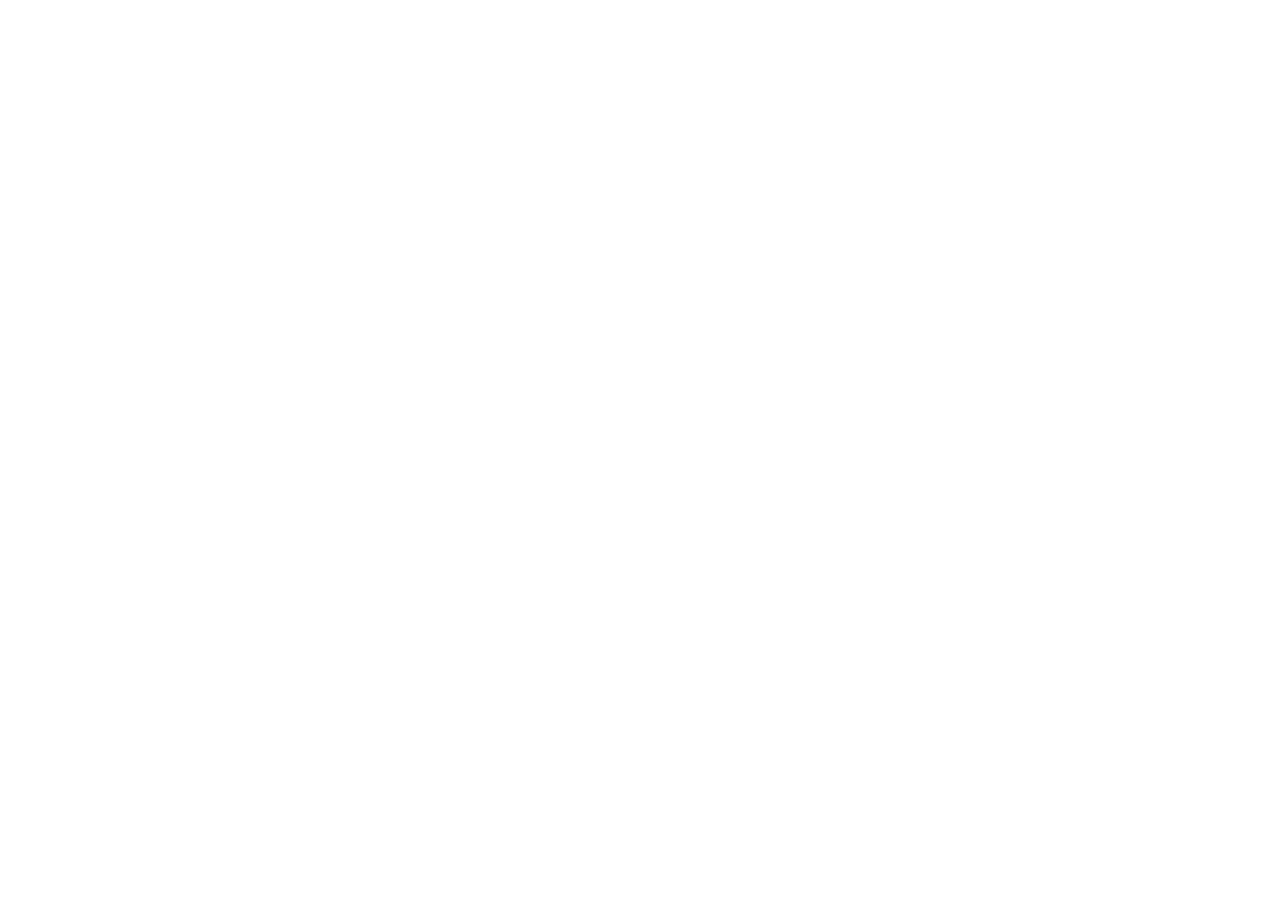
==== index.html @ 77f15b13 "se crea index.html" ====
<!DOCTYPE html>
<html lang="en">
<head>
    <meta charset="UTF-8">
    <meta name="viewport" content="width=device-width, initial-scale=1.0">
    <title>ClaseCSS</title>
</head>
<body>
    
</body>
</html>
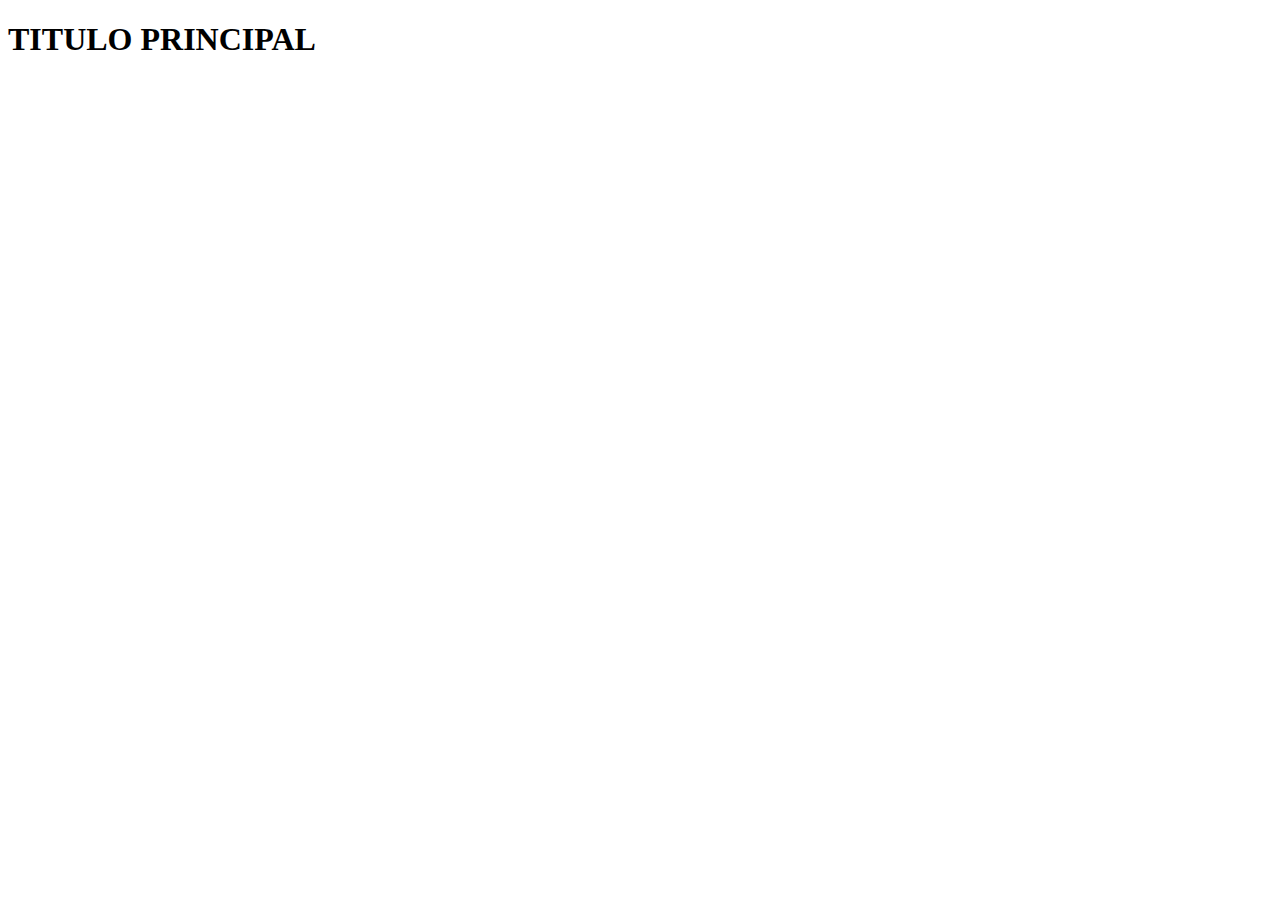
==== commit 64589b76: "se crea fichero img" ====
--- a/index.html
+++ b/index.html
@@ -6,6 +6,14 @@
     <title>ClaseCSS</title>
 </head>
 <body>
-    
+   <header>
+<h1>TITULO PRINCIPAL</h1>
+   </header>
+   <main>
+
+   </main>
+   <footer>
+
+   </footer>
 </body>
 </html>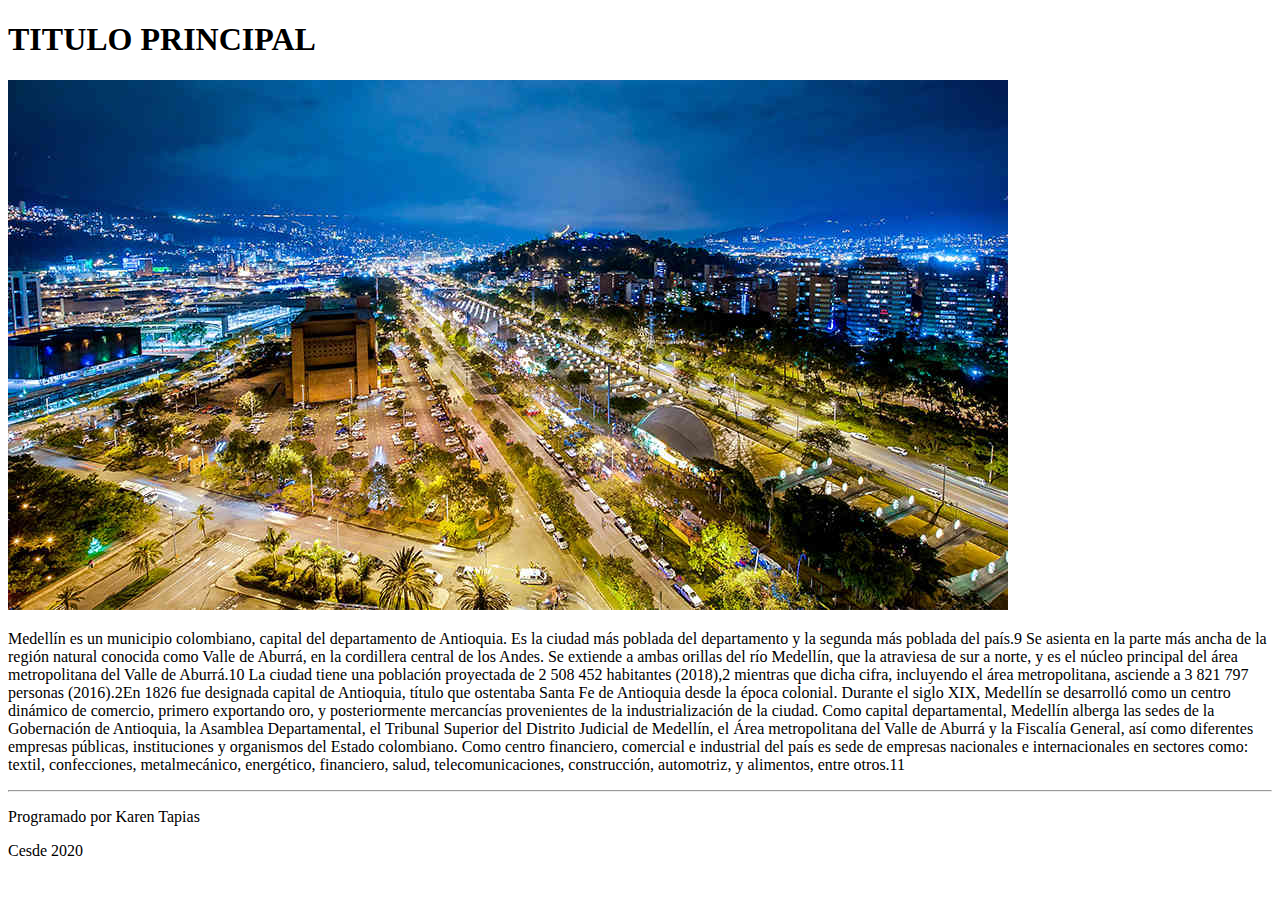
==== commit 678d55ae: "se codifica main, header y footer iniciales" ====
--- a/index.html
+++ b/index.html
@@ -10,10 +10,21 @@
 <h1>TITULO PRINCIPAL</h1>
    </header>
    <main>
+<section>
+    <img src="img/medellin.jpg" alt="imagen1">
+       <p>Medellín es un municipio colombiano, capital del departamento de Antioquia. Es la ciudad más poblada del departamento y la segunda más poblada del país.9​ Se asienta en la parte más ancha de la región natural conocida como Valle de Aburrá, en la cordillera central de los Andes. Se extiende a ambas orillas del río Medellín, que la atraviesa de sur a norte, y es el núcleo principal del área metropolitana del Valle de Aburrá.10​ La ciudad tiene una población proyectada de 2 508 452 habitantes (2018),2​ mientras que dicha cifra, incluyendo el área metropolitana, asciende a 3 821 797 personas (2016).2​
 
+        En 1826 fue designada capital de Antioquia, título que ostentaba Santa Fe de Antioquia desde la época colonial. Durante el siglo XIX, Medellín se desarrolló como un centro dinámico de comercio, primero exportando oro, y posteriormente mercancías provenientes de la industrialización de la ciudad.
+        
+        Como capital departamental, Medellín alberga las sedes de la Gobernación de Antioquia, la Asamblea Departamental, el Tribunal Superior del Distrito Judicial de Medellín, el Área metropolitana del Valle de Aburrá y la Fiscalía General, así como diferentes empresas públicas, instituciones y organismos del Estado colombiano. Como centro financiero, comercial e industrial del país es sede de empresas nacionales e internacionales en sectores como: textil, confecciones, metalmecánico, energético, financiero, salud, telecomunicaciones, construcción, automotriz, y alimentos, entre otros.11
+        ​</p>
+<hr>
+
+</section>
    </main>
    <footer>
-
+       <p>Programado por Karen Tapias</p>
+       <p>Cesde 2020</p> 
    </footer>
 </body>
 </html>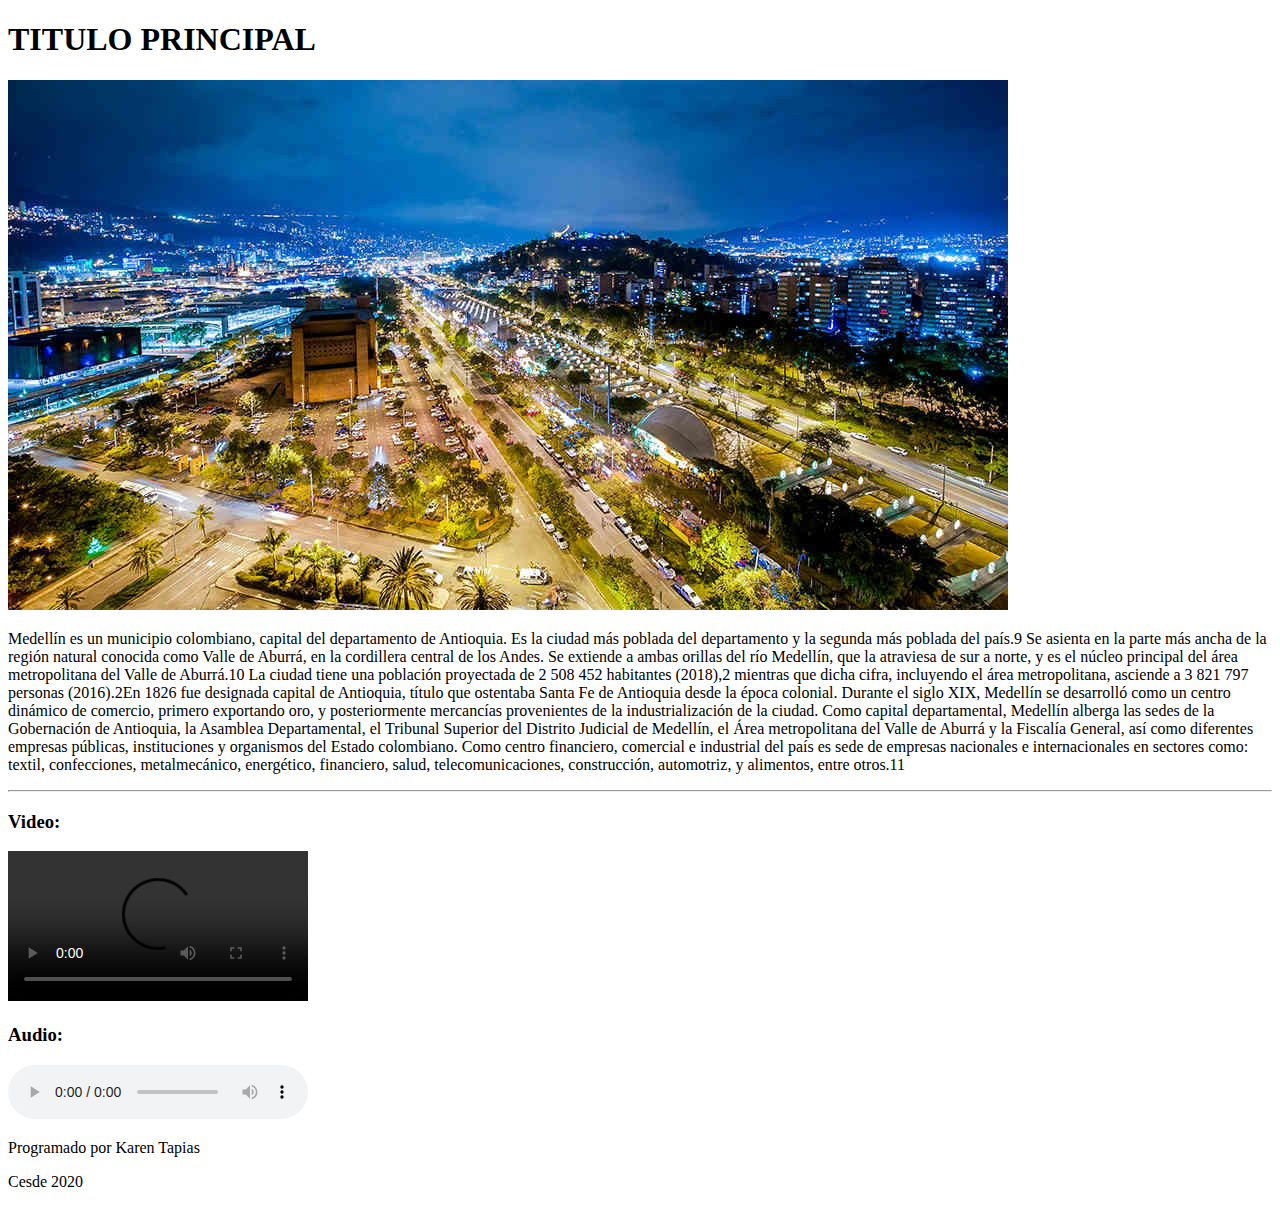
==== commit 01ee05c3: "se agrega video y audio" ====
--- a/index.html
+++ b/index.html
@@ -10,6 +10,7 @@
 <h1>TITULO PRINCIPAL</h1>
    </header>
    <main>
+       <!--Para hacer comentarios-->
 <section>
     <img src="img/medellin.jpg" alt="imagen1">
        <p>Medellín es un municipio colombiano, capital del departamento de Antioquia. Es la ciudad más poblada del departamento y la segunda más poblada del país.9​ Se asienta en la parte más ancha de la región natural conocida como Valle de Aburrá, en la cordillera central de los Andes. Se extiende a ambas orillas del río Medellín, que la atraviesa de sur a norte, y es el núcleo principal del área metropolitana del Valle de Aburrá.10​ La ciudad tiene una población proyectada de 2 508 452 habitantes (2018),2​ mientras que dicha cifra, incluyendo el área metropolitana, asciende a 3 821 797 personas (2016).2​
@@ -21,6 +22,13 @@
 <hr>
 
 </section>
+<section>
+    <h3>Video:</h3>
+    <video src="img/videomedellin.mp4" controls= "controls" ></video>
+    <h3>Audio:</h3>
+    <audio src="img/audiomedellin.mp3" controls= "controls"></audio>
+
+</section>
    </main>
    <footer>
        <p>Programado por Karen Tapias</p>
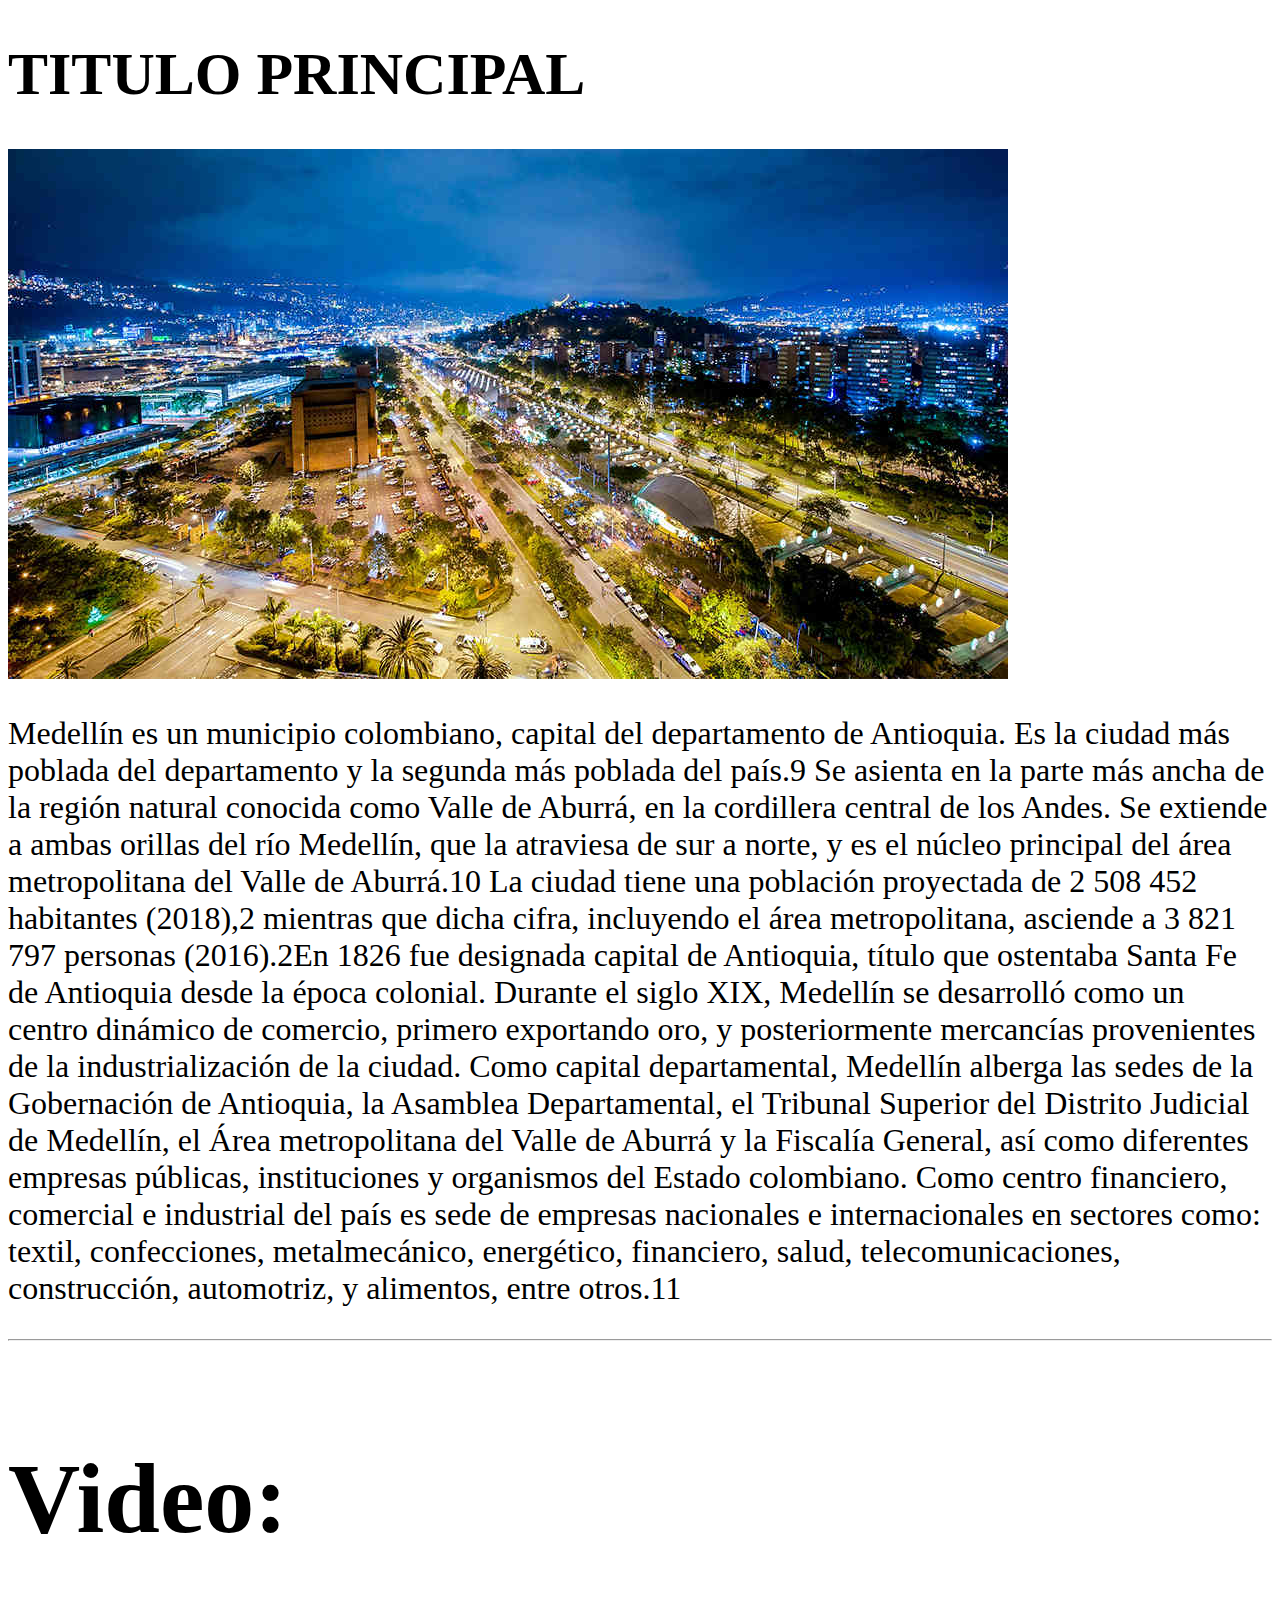
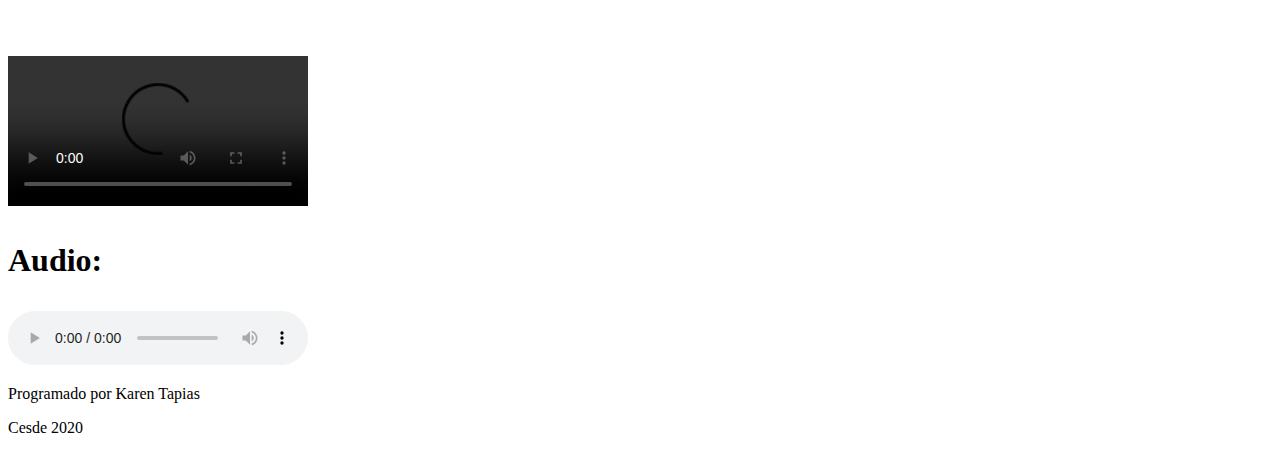
==== commit bc8f7d65: "se agrega hoja de estilos" ====
--- a/index.html
+++ b/index.html
@@ -4,6 +4,8 @@
     <meta charset="UTF-8">
     <meta name="viewport" content="width=device-width, initial-scale=1.0">
     <title>ClaseCSS</title>
+    <link rel="stylesheet" href="estilos.css">
+
 </head>
 <body>
    <header>
@@ -13,7 +15,7 @@
        <!--Para hacer comentarios-->
 <section>
     <img src="img/medellin.jpg" alt="imagen1">
-       <p>Medellín es un municipio colombiano, capital del departamento de Antioquia. Es la ciudad más poblada del departamento y la segunda más poblada del país.9​ Se asienta en la parte más ancha de la región natural conocida como Valle de Aburrá, en la cordillera central de los Andes. Se extiende a ambas orillas del río Medellín, que la atraviesa de sur a norte, y es el núcleo principal del área metropolitana del Valle de Aburrá.10​ La ciudad tiene una población proyectada de 2 508 452 habitantes (2018),2​ mientras que dicha cifra, incluyendo el área metropolitana, asciende a 3 821 797 personas (2016).2​
+       <p class="familiaTexto">Medellín es un municipio colombiano, capital del departamento de Antioquia. Es la ciudad más poblada del departamento y la segunda más poblada del país.9​ Se asienta en la parte más ancha de la región natural conocida como Valle de Aburrá, en la cordillera central de los Andes. Se extiende a ambas orillas del río Medellín, que la atraviesa de sur a norte, y es el núcleo principal del área metropolitana del Valle de Aburrá.10​ La ciudad tiene una población proyectada de 2 508 452 habitantes (2018),2​ mientras que dicha cifra, incluyendo el área metropolitana, asciende a 3 821 797 personas (2016).2​
 
         En 1826 fue designada capital de Antioquia, título que ostentaba Santa Fe de Antioquia desde la época colonial. Durante el siglo XIX, Medellín se desarrolló como un centro dinámico de comercio, primero exportando oro, y posteriormente mercancías provenientes de la industrialización de la ciudad.
         
@@ -25,7 +27,7 @@
 <section>
     <h3>Video:</h3>
     <video src="img/videomedellin.mp4" controls= "controls" ></video>
-    <h3>Audio:</h3>
+    <h3 class="familiaTexto"> Audio:</h3>
     <audio src="img/audiomedellin.mp3" controls= "controls"></audio>
 
 </section>
--- a/estilos.css
+++ b/estilos.css
@@ -0,0 +1,13 @@
+h1{
+    font-size: 60px;
+}
+
+h3 {
+    font-size: 100px;
+}
+
+.familiaTexto{
+        font-family: "papyrus";
+        font-size: 2em;
+
+}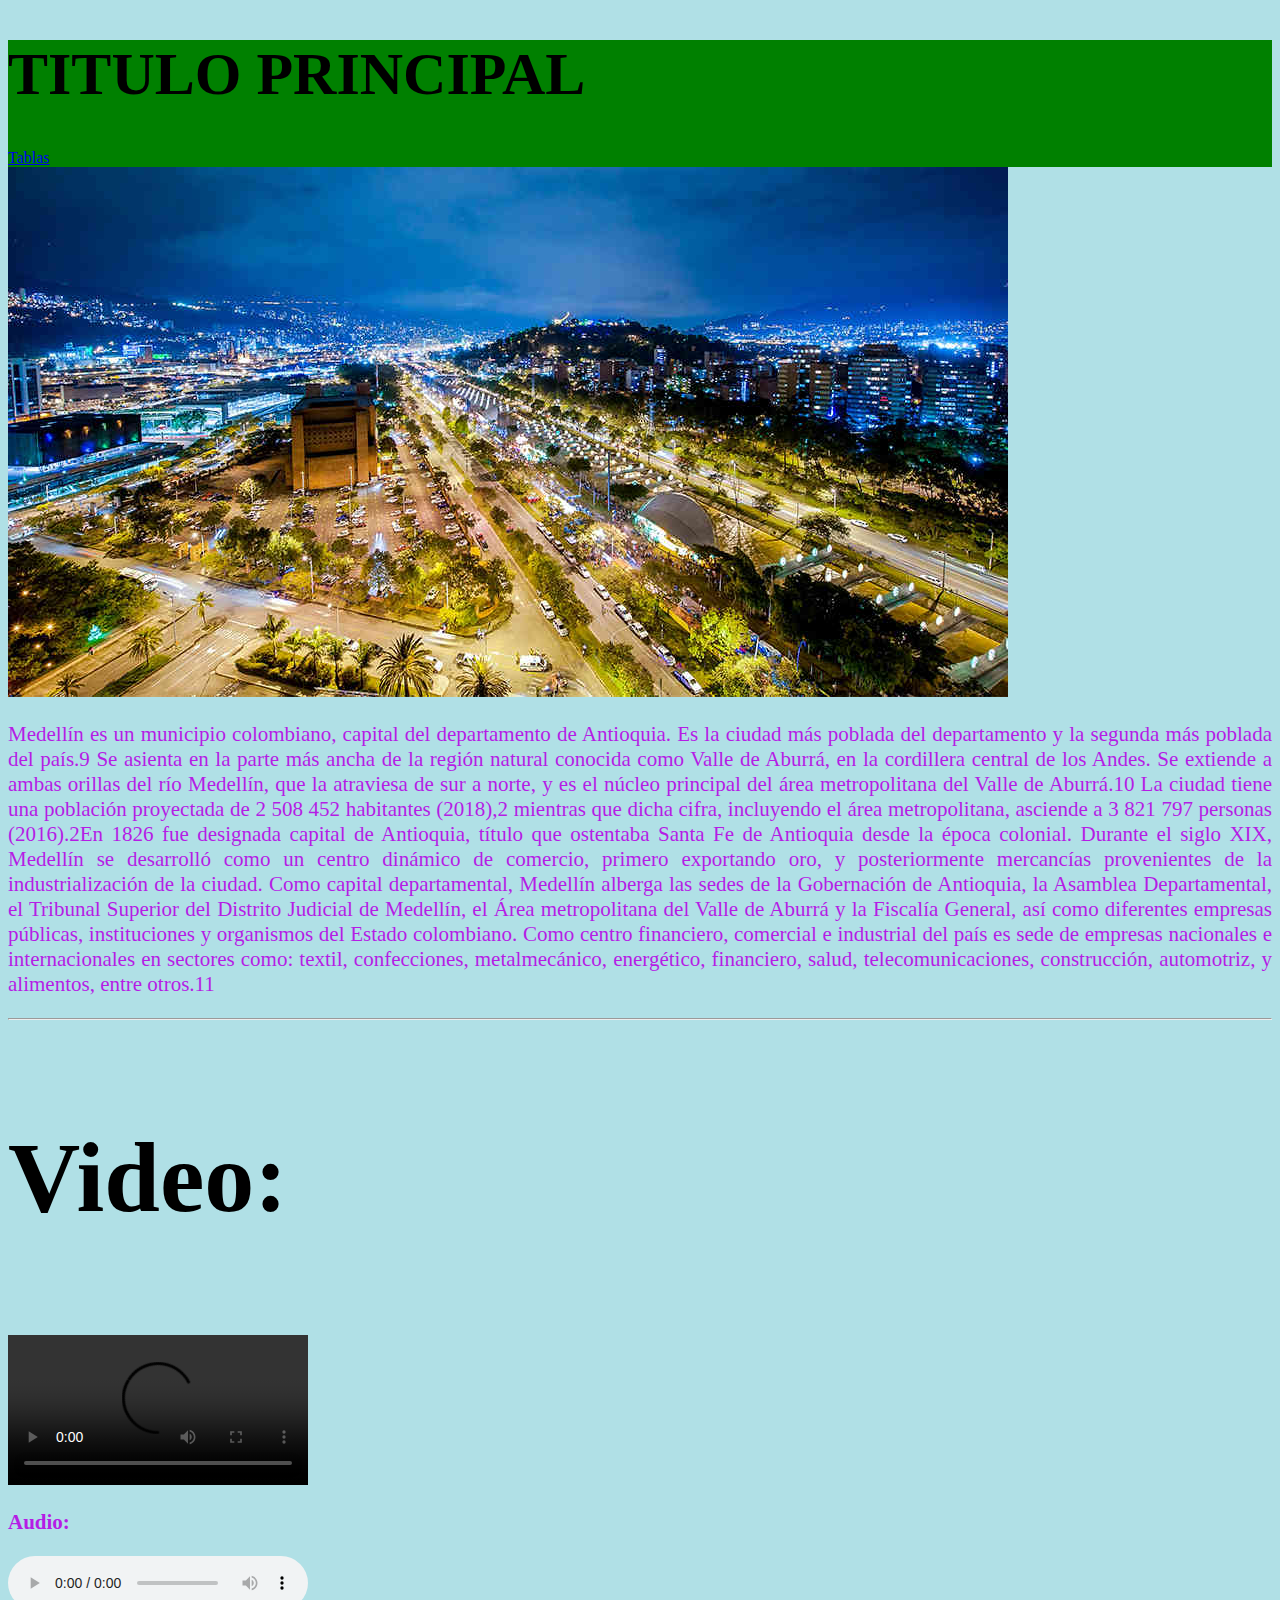
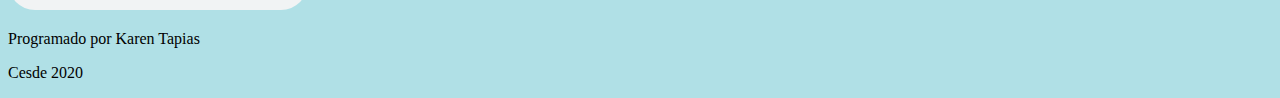
==== commit 203ab910: "se crea pagina1" ====
--- a/index.html
+++ b/index.html
@@ -7,12 +7,16 @@
     <link rel="stylesheet" href="estilos.css">
 
 </head>
-<body>
-   <header>
-<h1>TITULO PRINCIPAL</h1>
+<body class="bodyprincipal"> 
+   <header class="header1">
+        <h1>TITULO PRINCIPAL</h1>
+        <NAV>
+            <a href="pagina1.html">Tablas</a>
+        </NAV>
    </header>
    <main>
        <!--Para hacer comentarios-->
+       
 <section>
     <img src="img/medellin.jpg" alt="imagen1">
        <p class="familiaTexto">Medellín es un municipio colombiano, capital del departamento de Antioquia. Es la ciudad más poblada del departamento y la segunda más poblada del país.9​ Se asienta en la parte más ancha de la región natural conocida como Valle de Aburrá, en la cordillera central de los Andes. Se extiende a ambas orillas del río Medellín, que la atraviesa de sur a norte, y es el núcleo principal del área metropolitana del Valle de Aburrá.10​ La ciudad tiene una población proyectada de 2 508 452 habitantes (2018),2​ mientras que dicha cifra, incluyendo el área metropolitana, asciende a 3 821 797 personas (2016).2​
--- a/estilos.css
+++ b/estilos.css
@@ -8,6 +8,25 @@
 
 .familiaTexto{
         font-family: "papyrus";
-        font-size: 2em;
+        font-size: 21px;
+        color:#B51DE5; 
+        text-align: justify;
 
-}+}
+
+body{
+    background-color: pink;
+
+}
+
+.bodyprincipal{
+    background-color: powderblue;
+}
+
+.header1{
+    background-color: green;
+}
+
+.header2{
+    background-color: blue;
+}
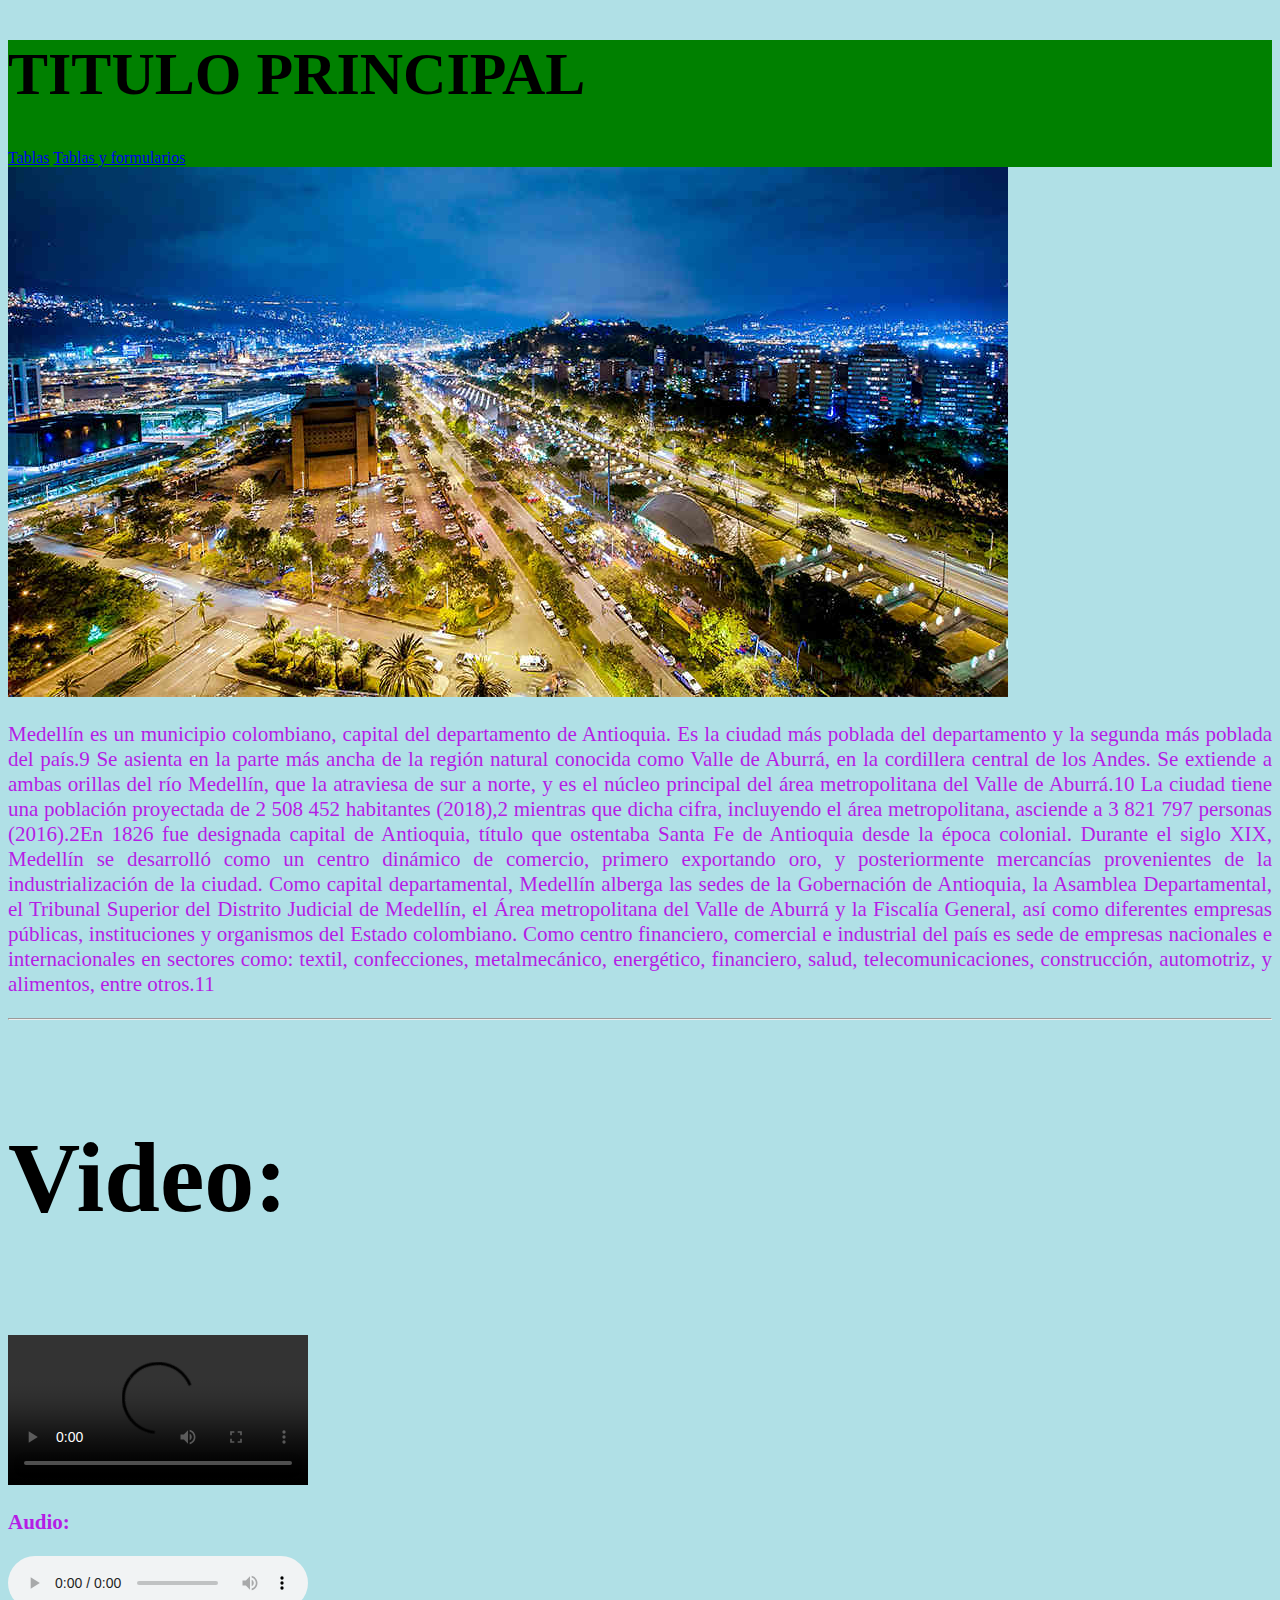
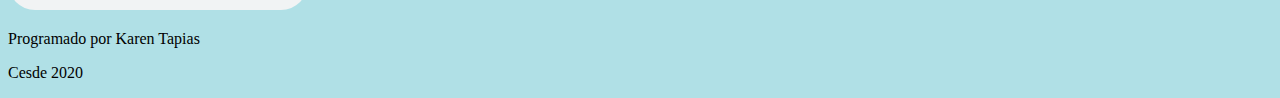
==== commit 2dac0b19: "Se crea formulario" ====
--- a/index.html
+++ b/index.html
@@ -12,6 +12,7 @@
         <h1>TITULO PRINCIPAL</h1>
         <NAV>
             <a href="pagina1.html">Tablas</a>
+            <a href="pagina2.html">Tablas y formularios</a>
         </NAV>
    </header>
    <main>
--- a/estilos.css
+++ b/estilos.css
@@ -30,3 +30,26 @@
 .header2{
     background-color: blue;
 }
+
+.imagenfondo{
+    background-image: url(img/medellin.jpg);
+    height: 700px;
+    background-attachment: fixed;
+}
+
+.textorojo{
+    color:red;
+}
+
+table, td{
+    border: 2px solid;
+    border-collapse: collapse;
+    width: 100%;
+}
+tr:hover{
+    background-color: aqua;
+
+}
+
+
+
